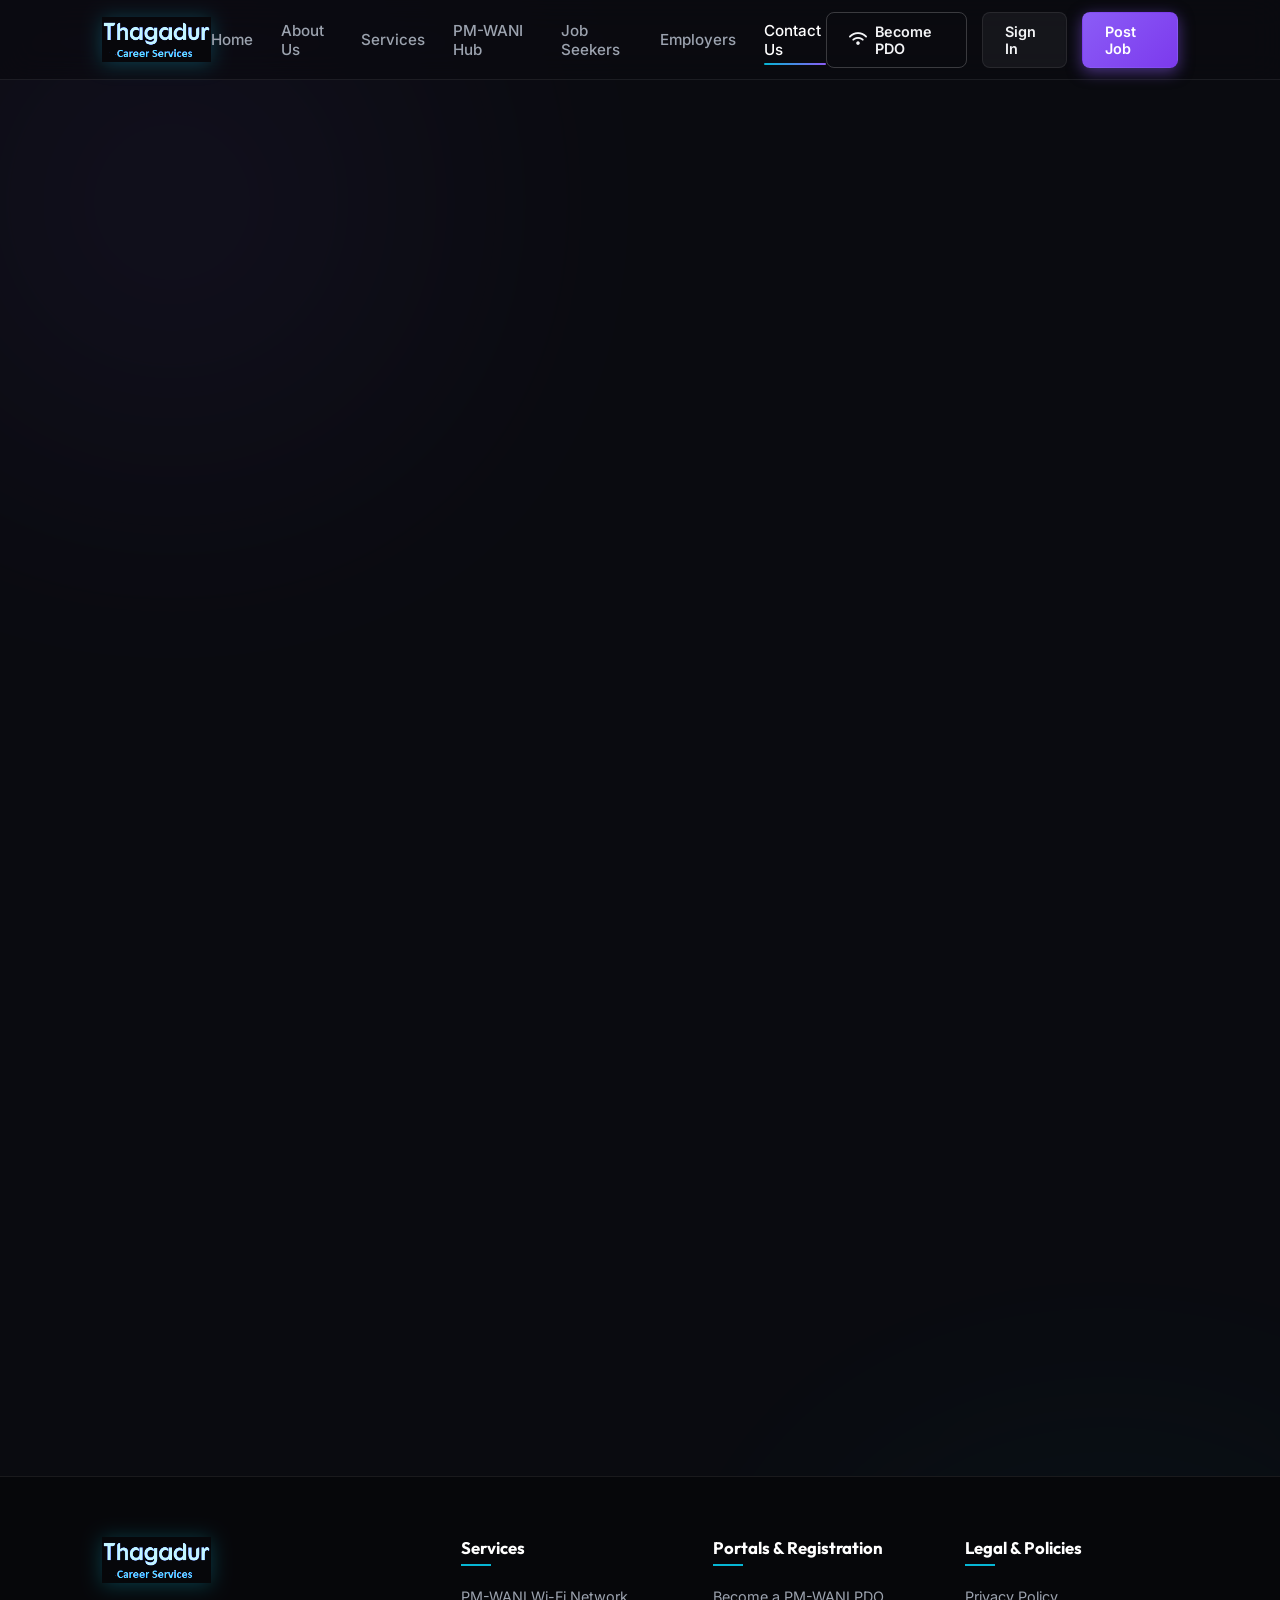
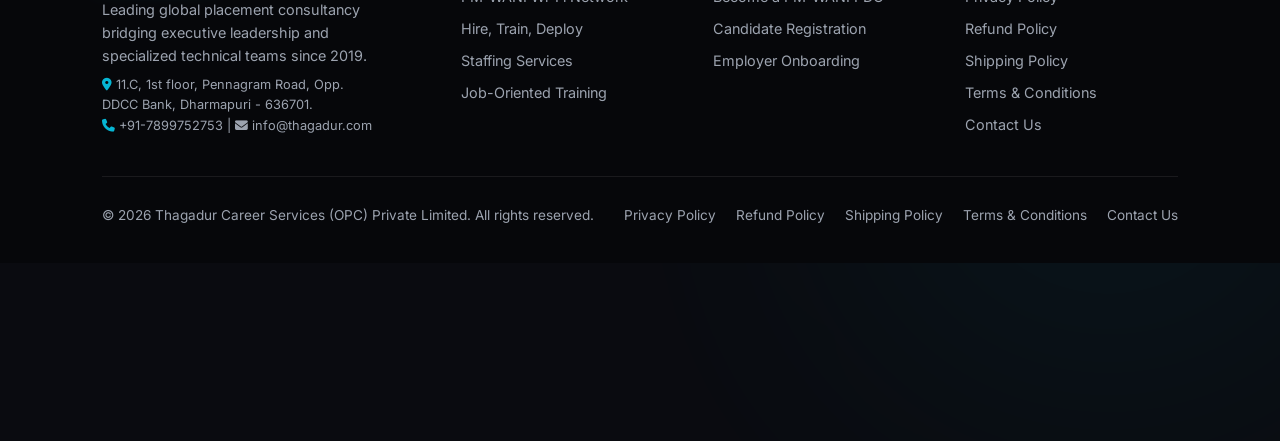
==== contact-us.html @ c438e914 "Add standalone subpages for Privacy Policy, Refund Policy, Shipping Policy, Terms & Conditions, and " ====
<!DOCTYPE html>
<html lang="en">
<head>
    <meta charset="UTF-8">
    <meta name="viewport" content="width=device-width, initial-scale=1.0">
    <meta name="description" content="Contact Us - Thagadur Career Services (OPC) Private Limited. Reach out for placement services, staffing solutions, and PM-WANI Wi-Fi partnerships in Dharmapuri.">
    <title>Contact Us | Thagadur Career Services</title>
    <!-- Stylesheets -->
    <link rel="stylesheet" href="style.css">
    <!-- FontAwesome -->
    <link rel="stylesheet" href="https://cdnjs.cloudflare.com/ajax/libs/font-awesome/6.4.0/css/all.min.css">
</head>
<body>

    <!-- Header / Navigation -->
    <header id="header">
        <a href="index.html#home" class="logo">
            <img src="logo.png" alt="Thagadur Career Services" class="logo-img">
        </a>
        <button class="menu-toggle" id="menu-toggle" aria-label="Toggle Navigation Menu">
            <span></span>
            <span></span>
            <span></span>
        </button>
        <nav>
            <ul class="nav-links" id="nav-links">
                <li><a href="index.html#home" class="nav-link">Home</a></li>
                <li><a href="index.html#about" class="nav-link">About Us</a></li>
                <li><a href="index.html#services" class="nav-link">Services</a></li>
                <li><a href="index.html#pmwani" class="nav-link">PM-WANI Hub</a></li>
                <li><a href="index.html#jobseeker" class="nav-link">Job Seekers</a></li>
                <li><a href="index.html#employer" class="nav-link">Employers</a></li>
                <li><a href="contact-us.html" class="nav-link active">Contact Us</a></li>
            </ul>
        </nav>
        <div class="cta-group">
            <a href="index.html#pmwani" class="btn btn-outline"><i class="fa-solid fa-wifi"></i> Become PDO</a>
            <a href="index.html#jobseeker" class="btn btn-secondary">Sign In</a>
            <a href="index.html#employer" class="btn btn-primary">Post Job</a>
        </div>
    </header>

    <main style="padding-top: 120px; padding-bottom: 80px;">
        <section style="display:flex; flex-direction:column; min-height:auto; padding: 0 8%;">
            <div style="text-align:center; margin-bottom:40px;">
                <span class="tag tag-highlight" style="margin-bottom:12px; display:inline-block;">Get In Touch</span>
                <h1 style="font-size: 2.8rem; margin-bottom: 10px;">Contact Us</h1>
                <p style="color:var(--secondary-color); font-weight:600;">Thagadur Career Services (OPC) Private Limited</p>
            </div>

            <div style="display: grid; grid-template-columns: repeat(auto-fit, minmax(300px, 1fr)); gap: 30px; max-width: 1100px; margin: 0 auto 50px auto; width: 100%;">
                
                <!-- Contact Card 1: Office Address -->
                <div class="glass-panel" style="text-align: center; padding: 35px 25px;">
                    <div style="width: 60px; height: 60px; border-radius: 50%; background: var(--gradient-primary); display: flex; align-items: center; justify-content: center; margin: 0 auto 20px auto; font-size: 1.5rem; color: #fff;">
                        <i class="fa-solid fa-location-dot"></i>
                    </div>
                    <h3 style="margin-bottom: 12px; font-size: 1.3rem;">Head Office</h3>
                    <p style="color: var(--text-muted); font-size: 0.95rem; line-height: 1.6;">
                        <strong>Thagadur Career Services (OPC) Pvt Ltd</strong><br>
                        11.C, 1st Floor, Pennagram Road,<br>
                        Opposite to DDCC Bank,<br>
                        Dharmapuri - 636701, Tamil Nadu.
                    </p>
                </div>

                <!-- Contact Card 2: Phone & Call -->
                <div class="glass-panel" style="text-align: center; padding: 35px 25px;">
                    <div style="width: 60px; height: 60px; border-radius: 50%; background: var(--gradient-primary); display: flex; align-items: center; justify-content: center; margin: 0 auto 20px auto; font-size: 1.5rem; color: #fff;">
                        <i class="fa-solid fa-phone-volume"></i>
                    </div>
                    <h3 style="margin-bottom: 12px; font-size: 1.3rem;">Call Us</h3>
                    <p style="color: var(--text-muted); font-size: 0.95rem; margin-bottom: 15px;">
                        Have questions about career counseling, staffing, or PM-WANI setup? Speak directly with our team.
                    </p>
                    <a href="tel:+917899752753" style="font-size: 1.2rem; font-weight: 700; color: var(--text-highlight); text-decoration: none;">
                        +91 78997 52753
                    </a>
                </div>

                <!-- Contact Card 3: Email Support -->
                <div class="glass-panel" style="text-align: center; padding: 35px 25px;">
                    <div style="width: 60px; height: 60px; border-radius: 50%; background: var(--gradient-primary); display: flex; align-items: center; justify-content: center; margin: 0 auto 20px auto; font-size: 1.5rem; color: #fff;">
                        <i class="fa-solid fa-envelope"></i>
                    </div>
                    <h3 style="margin-bottom: 12px; font-size: 1.3rem;">Email Us</h3>
                    <p style="color: var(--text-muted); font-size: 0.95rem; margin-bottom: 15px;">
                        Send us your resumes, business proposals, or service inquiries anytime.
                    </p>
                    <a href="mailto:info@thagadur.com" style="font-size: 1.1rem; font-weight: 700; color: var(--secondary-color); text-decoration: none;">
                        info@thagadur.com
                    </a>
                </div>

            </div>

            <!-- Inquiry Form & Map Panel -->
            <div class="glass-panel" style="max-width: 1100px; margin: 0 auto; width: 100%; padding: 40px;">
                <div style="display: grid; grid-template-columns: repeat(auto-fit, minmax(320px, 1fr)); gap: 40px;">
                    
                    <div>
                        <h2 style="font-size: 1.8rem; margin-bottom: 15px;">Send Us a Message</h2>
                        <p style="color: var(--text-muted); margin-bottom: 25px;">Fill out the form below and our recruitment and support team will respond within 24 hours.</p>
                        
                        <form id="contactForm" onsubmit="event.preventDefault(); alert('Thank you for contacting Thagadur Career Services! We will get back to you shortly.'); this.reset();">
                            <div style="margin-bottom: 20px;">
                                <label style="display: block; margin-bottom: 8px; font-weight: 600; font-size: 0.9rem; color: var(--text-primary);">Full Name *</label>
                                <input type="text" required placeholder="Enter your full name" style="width: 100%; padding: 12px 16px; border-radius: 8px; border: 1px solid var(--border-color); background: rgba(255,255,255,0.05); color: #fff; font-size: 0.95rem;">
                            </div>
                            <div style="margin-bottom: 20px;">
                                <label style="display: block; margin-bottom: 8px; font-weight: 600; font-size: 0.9rem; color: var(--text-primary);">Mobile Number / Email *</label>
                                <input type="text" required placeholder="Enter your mobile number or email" style="width: 100%; padding: 12px 16px; border-radius: 8px; border: 1px solid var(--border-color); background: rgba(255,255,255,0.05); color: #fff; font-size: 0.95rem;">
                            </div>
                            <div style="margin-bottom: 20px;">
                                <label style="display: block; margin-bottom: 8px; font-weight: 600; font-size: 0.9rem; color: var(--text-primary);">Inquiry Type</label>
                                <select style="width: 100%; padding: 12px 16px; border-radius: 8px; border: 1px solid var(--border-color); background: #121826; color: #fff; font-size: 0.95rem;">
                                    <option value="jobseeker">Job Seeker / Candidate Registration</option>
                                    <option value="employer">Employer / Corporate Staffing</option>
                                    <option value="pmwani">PM-WANI Wi-Fi / PDO Setup</option>
                                    <option value="other">General Query</option>
                                </select>
                            </div>
                            <div style="margin-bottom: 25px;">
                                <label style="display: block; margin-bottom: 8px; font-weight: 600; font-size: 0.9rem; color: var(--text-primary);">Your Message *</label>
                                <textarea required rows="4" placeholder="How can we assist you?" style="width: 100%; padding: 12px 16px; border-radius: 8px; border: 1px solid var(--border-color); background: rgba(255,255,255,0.05); color: #fff; font-size: 0.95rem; resize: vertical;"></textarea>
                            </div>
                            <button type="submit" class="btn btn-primary" style="width: 100%; justify-content: center; padding: 14px;"><i class="fa-solid fa-paper-plane"></i> Send Message</button>
                        </form>
                    </div>

                    <div style="display: flex; flex-direction: column; justify-content: space-between;">
                        <div>
                            <h2 style="font-size: 1.8rem; margin-bottom: 15px;">Connect With Us</h2>
                            <p style="color: var(--text-muted); margin-bottom: 25px;">Stay updated with our latest placement drives, job openings, and PM-WANI Wi-Fi hotspot rollouts across Tamil Nadu.</p>
                            
                            <div style="display: flex; gap: 15px; margin-bottom: 35px;">
                                <a href="#" style="width: 45px; height: 45px; border-radius: 50%; background: rgba(255,255,255,0.08); display: flex; align-items: center; justify-content: center; color: var(--secondary-color); font-size: 1.2rem; transition: background 0.3s;" title="Facebook"><i class="fa-brands fa-facebook-f"></i></a>
                                <a href="#" style="width: 45px; height: 45px; border-radius: 50%; background: rgba(255,255,255,0.08); display: flex; align-items: center; justify-content: center; color: var(--secondary-color); font-size: 1.2rem; transition: background 0.3s;" title="Twitter"><i class="fa-brands fa-twitter"></i></a>
                                <a href="#" style="width: 45px; height: 45px; border-radius: 50%; background: rgba(255,255,255,0.08); display: flex; align-items: center; justify-content: center; color: var(--secondary-color); font-size: 1.2rem; transition: background 0.3s;" title="LinkedIn"><i class="fa-brands fa-linkedin-in"></i></a>
                                <a href="#" style="width: 45px; height: 45px; border-radius: 50%; background: rgba(255,255,255,0.08); display: flex; align-items: center; justify-content: center; color: var(--secondary-color); font-size: 1.2rem; transition: background 0.3s;" title="WhatsApp"><i class="fa-brands fa-whatsapp"></i></a>
                                <a href="#" style="width: 45px; height: 45px; border-radius: 50%; background: rgba(255,255,255,0.08); display: flex; align-items: center; justify-content: center; color: var(--secondary-color); font-size: 1.2rem; transition: background 0.3s;" title="Telegram"><i class="fa-brands fa-telegram"></i></a>
                            </div>
                        </div>

                        <div style="border-radius: 12px; overflow: hidden; border: 1px solid var(--border-color); background: rgba(0,0,0,0.3); padding: 25px;">
                            <h4 style="color: var(--secondary-color); margin-bottom: 10px;"><i class="fa-solid fa-building"></i> Company Information</h4>
                            <p style="font-size: 0.85rem; color: var(--text-muted); line-height: 1.6; margin: 0;">
                                <strong>Legal Name:</strong> Thagadur Career Services (OPC) Private Limited<br>
                                <strong>Establishment Year:</strong> 2019<br>
                                <strong>Headquarters:</strong> Dharmapuri, Tamil Nadu, India<br>
                                <strong>Services:</strong> Executive Search, Staffing, PM-WANI Wi-Fi PDOA, Candidate Training
                            </p>
                        </div>
                    </div>

                </div>
            </div>
        </section>
    </main>

    <!-- FOOTER -->
    <footer>
        <div class="footer-top">
            <div class="footer-brand">
                <a href="index.html#home" class="logo">
                    <img src="logo.png" alt="Thagadur Career Services" class="logo-img">
                </a>
                <p>Leading global placement consultancy bridging executive leadership and specialized technical teams since 2019.</p>
                <p style="font-size:0.8rem; color:var(--text-muted); margin-top:8px;">
                    <i class="fa-solid fa-location-dot" style="color:var(--secondary-color);"></i> 11.C, 1st floor, Pennagram Road, Opp. DDCC Bank, Dharmapuri - 636701.<br>
                    <i class="fa-solid fa-phone" style="color:var(--secondary-color); margin-top:4px;"></i> +91-7899752753 | <i class="fa-solid fa-envelope"></i> info@thagadur.com
                </p>
            </div>
            <div class="footer-col">
                <h4>Services</h4>
                <ul class="footer-links">
                    <li><a href="index.html#pmwani">PM-WANI Wi-Fi Network</a></li>
                    <li><a href="index.html#services">Hire, Train, Deploy</a></li>
                    <li><a href="index.html#services">Staffing Services</a></li>
                    <li><a href="index.html#services">Job-Oriented Training</a></li>
                </ul>
            </div>
            <div class="footer-col">
                <h4>Portals & Registration</h4>
                <ul class="footer-links">
                    <li><a href="index.html#pmwani">Become a PM-WANI PDO</a></li>
                    <li><a href="index.html#jobseeker">Candidate Registration</a></li>
                    <li><a href="index.html#employer">Employer Onboarding</a></li>
                </ul>
            </div>
            <div class="footer-col">
                <h4>Legal & Policies</h4>
                <ul class="footer-links">
                    <li><a href="privacy-policy.html">Privacy Policy</a></li>
                    <li><a href="refund-policy.html">Refund Policy</a></li>
                    <li><a href="shipping-policy.html">Shipping Policy</a></li>
                    <li><a href="terms-conditions.html">Terms & Conditions</a></li>
                    <li><a href="contact-us.html">Contact Us</a></li>
                </ul>
            </div>
        </div>
        <div class="footer-bottom">
            <p>&copy; 2026 Thagadur Career Services (OPC) Private Limited. All rights reserved.</p>
            <div class="footer-bottom-links">
                <a href="privacy-policy.html">Privacy Policy</a>
                <a href="refund-policy.html">Refund Policy</a>
                <a href="shipping-policy.html">Shipping Policy</a>
                <a href="terms-conditions.html">Terms & Conditions</a>
                <a href="contact-us.html">Contact Us</a>
            </div>
        </div>
    </footer>

    <script src="app.js"></script>
</body>
</html>
---- style.css ----
@import url('https://fonts.googleapis.com/css2?family=Inter:wght@300;400;500;600;700&family=Outfit:wght@400;500;600;700;800&display=swap');

:root {
    --bg-dark: #0a0b10;
    --bg-card: rgba(20, 22, 37, 0.45);
    --border-color: rgba(255, 255, 255, 0.08);
    --border-glow: rgba(138, 43, 226, 0.2);
    
    --primary-color: #8b5cf6;
    --primary-glow: rgba(139, 92, 246, 0.5);
    --secondary-color: #06b6d4;
    --secondary-glow: rgba(6, 182, 212, 0.5);
    --accent-magenta: #ec4899;
    
    --text-primary: #f3f4f6;
    --text-muted: #9ca3af;
    --text-highlight: #ffffff;
    
    --nav-height: 80px;
    --border-radius-lg: 24px;
    --border-radius-md: 16px;
    --border-radius-sm: 8px;
    
    --transition-fast: 0.2s cubic-bezier(0.4, 0, 0.2, 1);
    --transition-smooth: 0.4s cubic-bezier(0.4, 0, 0.2, 1);
}

* {
    margin: 0;
    padding: 0;
    box-sizing: border-box;
    font-family: 'Inter', sans-serif;
    scrollbar-width: thin;
    scrollbar-color: var(--primary-color) var(--bg-dark);
}

body {
    background-color: var(--bg-dark);
    color: var(--text-primary);
    min-height: 100vh;
    overflow-x: hidden;
    position: relative;
}

/* Background Glowing Blobs */
body::before, body::after {
    content: '';
    position: absolute;
    width: 600px;
    height: 600px;
    border-radius: 50%;
    z-index: -10;
    filter: blur(140px);
    opacity: 0.15;
    pointer-events: none;
}

body::before {
    top: -10%;
    left: -10%;
    background: radial-gradient(circle, var(--primary-color) 0%, transparent 70%);
    animation: float-blob 25s infinite alternate ease-in-out;
}

body::after {
    bottom: -10%;
    right: -10%;
    background: radial-gradient(circle, var(--secondary-color) 0%, transparent 70%);
    animation: float-blob 20s infinite alternate-reverse ease-in-out;
}

@keyframes float-blob {
    0% { transform: translate(0, 0) scale(1); }
    50% { transform: translate(100px, 80px) scale(1.1); }
    100% { transform: translate(-50px, -50px) scale(0.9); }
}

/* Styling Scrollbar */
::-webkit-scrollbar {
    width: 8px;
}
::-webkit-scrollbar-track {
    background: var(--bg-dark);
}
::-webkit-scrollbar-thumb {
    background: rgba(139, 92, 246, 0.3);
    border-radius: 4px;
}
::-webkit-scrollbar-thumb:hover {
    background: var(--primary-color);
}

/* Navigation Header */
header {
    position: fixed;
    top: 0;
    left: 0;
    width: 100%;
    height: var(--nav-height);
    background: rgba(10, 11, 16, 0.7);
    backdrop-filter: blur(16px);
    -webkit-backdrop-filter: blur(16px);
    border-bottom: 1px solid var(--border-color);
    z-index: 1000;
    display: flex;
    justify-content: space-between;
    align-items: center;
    padding: 0 8%;
    transition: var(--transition-smooth);
}

header.scrolled {
    background: rgba(10, 11, 16, 0.9);
    height: 70px;
    border-bottom-color: rgba(139, 92, 246, 0.2);
    box-shadow: 0 10px 30px -15px rgba(0,0,0,0.5);
}

.logo {
    display: flex;
    align-items: center;
    text-decoration: none;
}

.logo-img {
    height: 46px;
    width: auto;
    object-fit: contain;
    transition: var(--transition-smooth);
    /* Invert colors to shift white background to black, then rotate hue to match cyan/purple theme */
    filter: invert(1) hue-rotate(195deg) brightness(1.3) contrast(1.1) drop-shadow(0 2px 10px rgba(6, 182, 212, 0.3));
    mix-blend-mode: screen;
}

header.scrolled .logo-img {
    height: 38px;
}

nav {
    display: flex;
    align-items: center;
    gap: 20px;
}

.nav-links {
    display: flex;
    list-style: none;
    gap: 28px;
    align-items: center;
}

.nav-links a {
    text-decoration: none;
    color: var(--text-muted);
    font-weight: 500;
    font-size: 0.95rem;
    transition: var(--transition-fast);
    position: relative;
    padding: 6px 0;
    display: inline-flex;
    align-items: center;
}

.nav-links a::after {
    content: '';
    position: absolute;
    bottom: 0;
    left: 0;
    width: 0;
    height: 2px;
    background: linear-gradient(90deg, var(--secondary-color), var(--primary-color));
    transition: var(--transition-fast);
    border-radius: 2px;
}

.nav-links a.active, .nav-links a:hover {
    color: var(--text-highlight);
}

.nav-links a.active::after {
    width: 100%;
}

/* Nav Dropdown Desktop Menu */
.nav-dropdown {
    position: relative;
}

.dropdown-icon {
    font-size: 0.7rem;
    margin-left: 5px;
    transition: var(--transition-fast);
}

.dropdown-menu {
    position: absolute;
    top: 100%;
    left: 0;
    min-width: 210px;
    background: rgba(14, 16, 26, 0.95);
    backdrop-filter: blur(16px);
    -webkit-backdrop-filter: blur(16px);
    border: 1px solid var(--border-color);
    border-radius: var(--border-radius-sm);
    padding: 10px 0;
    list-style: none;
    box-shadow: 0 15px 35px rgba(0,0,0,0.5);
    opacity: 0;
    visibility: hidden;
    transform: translateY(10px);
    transition: var(--transition-smooth);
    z-index: 1100;
}

.nav-dropdown:hover .dropdown-menu {
    opacity: 1;
    visibility: visible;
    transform: translateY(0);
}

.nav-dropdown:hover .dropdown-icon {
    transform: rotate(180deg);
}

.dropdown-menu li a {
    display: block;
    padding: 10px 20px;
    color: var(--text-muted);
    font-size: 0.85rem;
    font-weight: 500;
    text-decoration: none;
    transition: var(--transition-fast);
    white-space: nowrap;
}

.dropdown-menu li a::after {
    display: none;
}

.dropdown-menu li a:hover {
    color: var(--text-highlight);
    background: rgba(255, 255, 255, 0.05);
    padding-left: 24px;
}

.cta-group {
    display: flex;
    gap: 15px;
    align-items: center;
}

/* Glass Buttons */
.btn {
    padding: 10px 22px;
    border-radius: var(--border-radius-sm);
    font-weight: 600;
    font-size: 0.9rem;
    text-decoration: none;
    transition: var(--transition-smooth);
    cursor: pointer;
    display: inline-flex;
    align-items: center;
    gap: 8px;
    border: 1px solid transparent;
}

.btn-primary {
    background: linear-gradient(135deg, var(--primary-color), #7c3aed);
    color: #fff;
    box-shadow: 0 4px 15px var(--primary-glow);
}

.btn-primary:hover {
    transform: translateY(-2px);
    box-shadow: 0 6px 20px rgba(139, 92, 246, 0.7);
}

.btn-secondary {
    background: rgba(255, 255, 255, 0.05);
    color: var(--text-primary);
    border-color: var(--border-color);
}

.btn-secondary:hover {
    background: rgba(255, 255, 255, 0.1);
    border-color: var(--primary-color);
    color: var(--text-highlight);
    transform: translateY(-2px);
}

.btn-outline {
    background: transparent;
    color: var(--text-primary);
    border: 1px solid rgba(255, 255, 255, 0.2);
}

.btn-outline:hover {
    border-color: var(--secondary-color);
    box-shadow: 0 0 15px rgba(6, 182, 212, 0.3);
    color: var(--secondary-color);
}

/* Hamburger menu */
.menu-toggle {
    display: none;
    flex-direction: column;
    gap: 6px;
    cursor: pointer;
    background: none;
    border: none;
    z-index: 1200;
}

.menu-toggle span {
    display: block;
    width: 25px;
    height: 2px;
    background-color: var(--text-primary);
    border-radius: 2px;
    transition: var(--transition-fast);
}

.menu-toggle.open span:nth-child(1) {
    transform: rotate(45deg) translate(5px, 6px);
}

.menu-toggle.open span:nth-child(2) {
    opacity: 0;
}

.menu-toggle.open span:nth-child(3) {
    transform: rotate(-45deg) translate(5px, -6px);
}

/* Layout Main container */
main {
    margin-top: var(--nav-height);
    min-height: calc(100vh - var(--nav-height));
    position: relative;
}

/* Sections Transition */
section {
    padding: 80px 8% 100px;
    min-height: calc(100vh - var(--nav-height));
    display: none;
    flex-direction: column;
    justify-content: center;
    opacity: 0;
    transform: translateY(20px);
    transition: opacity 0.5s ease, transform 0.5s ease;
}

section.active {
    display: flex;
    opacity: 1;
    transform: translateY(0);
}

/* Typography styles */
h1, h2, h3, h4 {
    font-family: 'Outfit', sans-serif;
    color: var(--text-highlight);
    font-weight: 700;
}

.section-title {
    font-size: 2.5rem;
    margin-bottom: 15px;
    text-align: center;
    position: relative;
    background: linear-gradient(135deg, #fff 40%, var(--text-muted) 100%);
    -webkit-background-clip: text;
    -webkit-text-fill-color: transparent;
}

.section-subtitle {
    color: var(--text-muted);
    font-size: 1.1rem;
    text-align: center;
    max-width: 600px;
    margin: 0 auto 50px;
    line-height: 1.6;
}

/* Glassmorphism Containers */
.glass-panel {
    background: var(--bg-card);
    backdrop-filter: blur(12px);
    -webkit-backdrop-filter: blur(12px);
    border: 1px solid var(--border-color);
    border-radius: var(--border-radius-lg);
    padding: 40px;
    transition: var(--transition-smooth);
}

.glass-panel:hover {
    border-color: rgba(139, 92, 246, 0.25);
    box-shadow: 0 20px 40px -20px rgba(0, 0, 0, 0.7), 0 0 40px rgba(139, 92, 246, 0.05);
}

/* Hero Section */
.hero-content {
    display: grid;
    grid-template-columns: 1.2fr 0.8fr;
    gap: 50px;
    align-items: center;
}

.hero-left h1 {
    font-size: 3.8rem;
    line-height: 1.15;
    margin-bottom: 25px;
    letter-spacing: -0.02em;
}

.hero-left h1 span.gradient-text {
    background: linear-gradient(135deg, var(--secondary-color), var(--primary-color), var(--accent-magenta));
    -webkit-background-clip: text;
    -webkit-text-fill-color: transparent;
}

.hero-left p {
    color: var(--text-muted);
    font-size: 1.15rem;
    line-height: 1.7;
    margin-bottom: 35px;
    max-width: 540px;
}

.hero-btns {
    display: flex;
    gap: 20px;
    margin-bottom: 50px;
}

.hero-stats {
    display: flex;
    gap: 40px;
}

.stat-item {
    display: flex;
    flex-direction: column;
}

.stat-num {
    font-family: 'Outfit', sans-serif;
    font-size: 2.2rem;
    font-weight: 800;
    color: var(--text-highlight);
    background: linear-gradient(135deg, #fff 50%, var(--secondary-color));
    -webkit-background-clip: text;
    -webkit-text-fill-color: transparent;
}

.stat-label {
    color: var(--text-muted);
    font-size: 0.85rem;
    margin-top: 5px;
    font-weight: 500;
    text-transform: uppercase;
    letter-spacing: 1px;
}

/* Interactive Floating Cards inside Hero Right */
.hero-right {
    position: relative;
    height: 450px;
    display: flex;
    justify-content: center;
    align-items: center;
}

.glow-card {
    position: absolute;
    width: 280px;
    padding: 24px;
    border-radius: var(--border-radius-md);
    background: rgba(20, 22, 37, 0.6);
    backdrop-filter: blur(12px);
    -webkit-backdrop-filter: blur(12px);
    border: 1px solid var(--border-color);
    box-shadow: 0 30px 60px rgba(0, 0, 0, 0.4);
    animation: hover-float 6s infinite ease-in-out;
}

.glow-card-1 {
    top: 10%;
    left: 5%;
    border-left: 3px solid var(--primary-color);
}

.glow-card-2 {
    bottom: 10%;
    right: 5%;
    border-left: 3px solid var(--secondary-color);
    animation-delay: -3s;
}

@keyframes hover-float {
    0% { transform: translateY(0px) rotate(0deg); }
    50% { transform: translateY(-15px) rotate(1deg); }
    100% { transform: translateY(0px) rotate(0deg); }
}

.card-header {
    display: flex;
    align-items: center;
    gap: 12px;
    margin-bottom: 15px;
}

.card-icon {
    width: 40px;
    height: 40px;
    border-radius: 50%;
    background: rgba(139, 92, 246, 0.15);
    display: flex;
    align-items: center;
    justify-content: center;
    color: var(--primary-color);
}

.glow-card-2 .card-icon {
    background: rgba(6, 182, 212, 0.15);
    color: var(--secondary-color);
}

.card-title h4 {
    font-size: 0.95rem;
    margin-bottom: 2px;
}

.card-title p {
    font-size: 0.75rem;
    color: var(--text-muted);
}

.card-body {
    font-size: 0.85rem;
    line-height: 1.5;
    color: var(--text-muted);
}

.card-tags {
    display: flex;
    gap: 8px;
    margin-top: 12px;
    flex-wrap: wrap;
}

.tag {
    padding: 3px 8px;
    border-radius: 4px;
    font-size: 0.7rem;
    font-weight: 600;
    background: rgba(255, 255, 255, 0.05);
    color: var(--text-muted);
}

.tag-highlight {
    background: rgba(139, 92, 246, 0.1);
    color: var(--primary-color);
}

/* About Us Section */
.about-grid {
    display: grid;
    grid-template-columns: 1fr 1fr;
    gap: 60px;
    align-items: center;
}

.about-left-img {
    position: relative;
    border-radius: var(--border-radius-lg);
    overflow: hidden;
    height: 450px;
    box-shadow: 0 30px 60px -10px rgba(0, 0, 0, 0.6);
    border: 1px solid var(--border-color);
}

.about-left-img img {
    width: 100%;
    height: 100%;
    object-fit: cover;
    filter: brightness(0.7) contrast(1.1);
    transition: var(--transition-smooth);
}

.about-left-img:hover img {
    transform: scale(1.05);
    filter: brightness(0.9);
}

.img-overlay-card {
    position: absolute;
    bottom: 30px;
    right: -20px;
    background: rgba(10, 11, 16, 0.85);
    backdrop-filter: blur(16px);
    border: 1px solid var(--border-color);
    padding: 20px 30px;
    border-radius: var(--border-radius-md);
    border-left: 4px solid var(--secondary-color);
    box-shadow: 0 20px 40px rgba(0,0,0,0.5);
    max-width: 260px;
}

.about-right h3 {
    font-size: 2rem;
    margin-bottom: 20px;
    background: linear-gradient(135deg, #fff, var(--secondary-color));
    -webkit-background-clip: text;
    -webkit-text-fill-color: transparent;
}

.about-right p {
    color: var(--text-muted);
    font-size: 1rem;
    line-height: 1.7;
    margin-bottom: 25px;
}

.about-values {
    display: grid;
    grid-template-columns: 1fr 1fr;
    gap: 20px;
}

.value-item {
    display: flex;
    gap: 15px;
    align-items: flex-start;
}

.value-icon {
    width: 36px;
    height: 36px;
    border-radius: var(--border-radius-sm);
    background: rgba(6, 182, 212, 0.1);
    color: var(--secondary-color);
    display: flex;
    align-items: center;
    justify-content: center;
    flex-shrink: 0;
    font-size: 0.95rem;
}

.value-text h4 {
    font-size: 1rem;
    margin-bottom: 4px;
}

.value-text p {
    font-size: 0.85rem;
    color: var(--text-muted);
    margin-bottom: 0;
}

/* Services Section */
.services-grid {
    display: grid;
    grid-template-columns: repeat(auto-fit, minmax(320px, 1fr));
    gap: 30px;
}

.service-card {
    padding: 35px;
    position: relative;
    overflow: hidden;
    display: flex;
    flex-direction: column;
    align-items: flex-start;
}

.service-card::before {
    content: '';
    position: absolute;
    top: 0;
    left: 0;
    width: 100%;
    height: 4px;
    background: linear-gradient(90deg, transparent, var(--primary-color), transparent);
    transform: scaleX(0);
    transition: var(--transition-smooth);
}

.service-card:hover::before {
    transform: scaleX(1);
}

.service-icon {
    width: 60px;
    height: 60px;
    border-radius: var(--border-radius-md);
    background: rgba(139, 92, 246, 0.1);
    color: var(--primary-color);
    display: flex;
    align-items: center;
    justify-content: center;
    font-size: 1.5rem;
    margin-bottom: 25px;
    transition: var(--transition-smooth);
    border: 1px solid rgba(139, 92, 246, 0.15);
}

.service-card:hover .service-icon {
    background: var(--primary-color);
    color: #fff;
    box-shadow: 0 0 20px var(--primary-glow);
    transform: scale(1.05);
}

.service-card h3 {
    font-size: 1.35rem;
    margin-bottom: 15px;
}

.service-card p {
    color: var(--text-muted);
    font-size: 0.95rem;
    line-height: 1.6;
    margin-bottom: 20px;
}

.service-link {
    color: var(--secondary-color);
    text-decoration: none;
    font-size: 0.9rem;
    font-weight: 600;
    display: inline-flex;
    align-items: center;
    gap: 5px;
    transition: var(--transition-fast);
    margin-top: auto;
}

.service-link:hover {
    color: var(--text-highlight);
    gap: 8px;
}

/* Interactive Details Modal overlay */
.overlay-modal {
    position: fixed;
    top: 0;
    left: 0;
    width: 100%;
    height: 100%;
    background: rgba(10, 11, 16, 0.8);
    backdrop-filter: blur(12px);
    -webkit-backdrop-filter: blur(12px);
    z-index: 2000;
    display: flex;
    align-items: center;
    justify-content: center;
    opacity: 0;
    pointer-events: none;
    transition: var(--transition-smooth);
}

.overlay-modal.active {
    opacity: 1;
    pointer-events: all;
}

.modal-content {
    background: #11121d;
    border: 1px solid var(--border-color);
    border-radius: var(--border-radius-lg);
    width: 90%;
    max-width: 550px;
    padding: 40px;
    position: relative;
    transform: translateY(30px);
    transition: var(--transition-smooth);
}

.overlay-modal.active .modal-content {
    transform: translateY(0);
}

.modal-close {
    position: absolute;
    top: 25px;
    right: 25px;
    background: none;
    border: none;
    color: var(--text-muted);
    font-size: 1.3rem;
    cursor: pointer;
    transition: var(--transition-fast);
}

.modal-close:hover {
    color: var(--text-highlight);
    transform: rotate(90deg);
}

.modal-icon {
    font-size: 2.2rem;
    color: var(--secondary-color);
    margin-bottom: 20px;
}

.modal-content h3 {
    font-size: 1.6rem;
    margin-bottom: 15px;
}

.modal-content p {
    color: var(--text-muted);
    font-size: 0.95rem;
    line-height: 1.6;
    margin-bottom: 25px;
}

.modal-features {
    list-style: none;
    margin-bottom: 30px;
}

.modal-features li {
    display: flex;
    align-items: center;
    gap: 12px;
    font-size: 0.95rem;
    color: var(--text-primary);
    margin-bottom: 12px;
}

.modal-features li i {
    color: var(--secondary-color);
}

/* Multi-step Registration Wizard */
.wizard-container {
    max-width: 700px;
    margin: 0 auto;
}

.wizard-steps {
    display: flex;
    justify-content: space-between;
    align-items: center;
    margin-bottom: 40px;
    position: relative;
}

.wizard-steps::before {
    content: '';
    position: absolute;
    top: 21px;
    left: 0;
    width: 100%;
    height: 2px;
    background: var(--border-color);
    z-index: 1;
}

.wizard-step-progress {
    position: absolute;
    top: 21px;
    left: 0;
    width: 0%;
    height: 2px;
    background: linear-gradient(90deg, var(--secondary-color), var(--primary-color));
    z-index: 1;
    transition: var(--transition-smooth);
}

.step-indicator {
    width: 42px;
    height: 42px;
    border-radius: 50%;
    background: #11121d;
    border: 2px solid var(--border-color);
    display: flex;
    align-items: center;
    justify-content: center;
    font-weight: 700;
    color: var(--text-muted);
    z-index: 2;
    transition: var(--transition-smooth);
    position: relative;
}

.step-indicator.active {
    border-color: var(--secondary-color);
    color: var(--secondary-color);
    box-shadow: 0 0 15px rgba(6, 182, 212, 0.3);
}

.step-indicator.completed {
    border-color: var(--primary-color);
    background: var(--primary-color);
    color: #fff;
    box-shadow: 0 0 15px var(--primary-glow);
}

.step-indicator span.label {
    position: absolute;
    bottom: -28px;
    left: 50%;
    transform: translateX(-50%);
    white-space: nowrap;
    font-size: 0.75rem;
    font-weight: 600;
    color: var(--text-muted);
    letter-spacing: 0.5px;
    text-transform: uppercase;
}

.step-indicator.active span.label {
    color: var(--text-highlight);
}

/* Wizard Form Elements */
.wizard-form-panel {
    display: none;
}

.wizard-form-panel.active {
    display: block;
    animation: fadeIn 0.4s ease;
}

@keyframes fadeIn {
    from { opacity: 0; transform: translateY(10px); }
    to { opacity: 1; transform: translateY(0); }
}

.form-group-row {
    display: grid;
    grid-template-columns: 1fr 1fr;
    gap: 20px;
}

.form-group {
    margin-bottom: 22px;
    display: flex;
    flex-direction: column;
}

.form-group label {
    font-size: 0.85rem;
    font-weight: 600;
    color: var(--text-muted);
    margin-bottom: 8px;
    text-transform: uppercase;
    letter-spacing: 0.5px;
}

.form-group label span.required {
    color: var(--accent-magenta);
}

.form-control {
    background: rgba(10, 11, 16, 0.5);
    border: 1px solid var(--border-color);
    border-radius: var(--border-radius-sm);
    padding: 12px 16px;
    font-size: 0.95rem;
    color: var(--text-primary);
    outline: none;
    transition: var(--transition-fast);
}

.form-control:focus {
    border-color: var(--primary-color);
    box-shadow: 0 0 12px rgba(139, 92, 246, 0.15);
    background: rgba(10, 11, 16, 0.8);
}

textarea.form-control {
    resize: vertical;
    min-height: 100px;
}

.form-control::placeholder {
    color: rgba(255, 255, 255, 0.25);
}

/* Custom File Upload Styling */
.file-upload-wrapper {
    position: relative;
    width: 100%;
}

.file-upload-btn {
    display: flex;
    flex-direction: column;
    align-items: center;
    justify-content: center;
    padding: 30px;
    background: rgba(10, 11, 16, 0.4);
    border: 2px dashed var(--border-color);
    border-radius: var(--border-radius-md);
    cursor: pointer;
    transition: var(--transition-smooth);
    text-align: center;
}

.file-upload-btn:hover {
    border-color: var(--secondary-color);
    background: rgba(6, 182, 212, 0.05);
}

.file-upload-btn i {
    font-size: 2rem;
    color: var(--text-muted);
    margin-bottom: 12px;
    transition: var(--transition-fast);
}

.file-upload-btn:hover i {
    color: var(--secondary-color);
    transform: translateY(-2px);
}

.file-upload-wrapper input[type="file"] {
    position: absolute;
    top: 0;
    left: 0;
    width: 100%;
    height: 100%;
    opacity: 0;
    cursor: pointer;
}

.file-upload-name {
    margin-top: 8px;
    font-size: 0.85rem;
    color: var(--secondary-color);
    font-weight: 500;
}

/* Error/Validation States */
.form-group.has-error .form-control {
    border-color: var(--accent-magenta);
    box-shadow: 0 0 10px rgba(236, 72, 153, 0.15);
}

.error-msg {
    color: var(--accent-magenta);
    font-size: 0.8rem;
    margin-top: 6px;
    display: none;
}

.form-group.has-error .error-msg {
    display: block;
}

/* Navigation buttons in wizard */
.wizard-actions {
    display: flex;
    justify-content: space-between;
    margin-top: 30px;
    padding-top: 20px;
    border-top: 1px solid var(--border-color);
}

/* Contacts Section */
.contact-grid {
    display: grid;
    grid-template-columns: 0.9fr 1.1fr;
    gap: 50px;
}

.contact-info {
    display: flex;
    flex-direction: column;
    gap: 25px;
}

.contact-card {
    display: flex;
    gap: 20px;
    align-items: flex-start;
    padding: 24px;
}

.contact-card-icon {
    width: 48px;
    height: 48px;
    border-radius: var(--border-radius-sm);
    background: rgba(6, 182, 212, 0.1);
    color: var(--secondary-color);
    display: flex;
    align-items: center;
    justify-content: center;
    font-size: 1.25rem;
    flex-shrink: 0;
}

.contact-card-details h4 {
    font-size: 1.05rem;
    margin-bottom: 6px;
}

.contact-card-details p {
    color: var(--text-muted);
    font-size: 0.9rem;
    line-height: 1.5;
}

.social-links {
    display: flex;
    gap: 15px;
    margin-top: 15px;
}

.social-btn {
    width: 42px;
    height: 42px;
    border-radius: 50%;
    background: rgba(255, 255, 255, 0.05);
    border: 1px solid var(--border-color);
    display: flex;
    align-items: center;
    justify-content: center;
    color: var(--text-muted);
    font-size: 1.1rem;
    transition: var(--transition-smooth);
    text-decoration: none;
}

.social-btn:hover {
    background: var(--primary-color);
    color: #fff;
    border-color: var(--primary-color);
    box-shadow: 0 0 15px var(--primary-glow);
    transform: translateY(-2px);
}

/* Map placeholder inside Contact Info */
.map-placeholder {
    height: 200px;
    border-radius: var(--border-radius-md);
    background: linear-gradient(135deg, rgba(20, 22, 37, 0.8), rgba(10, 11, 16, 0.9));
    border: 1px solid var(--border-color);
    overflow: hidden;
    position: relative;
    display: flex;
    align-items: center;
    justify-content: center;
}

.map-grid {
    position: absolute;
    width: 100%;
    height: 100%;
    opacity: 0.15;
    background-image: 
        radial-gradient(var(--secondary-color) 1px, transparent 1px),
        linear-gradient(rgba(255,255,255,0.05) 1px, transparent 1px),
        linear-gradient(90deg, rgba(255,255,255,0.05) 1px, transparent 1px);
    background-size: 20px 20px, 40px 40px, 40px 40px;
}

.map-pin {
    position: relative;
    color: var(--accent-magenta);
    font-size: 2rem;
    z-index: 2;
    animation: pin-bounce 2s infinite ease-in-out;
}

@keyframes pin-bounce {
    0%, 100% { transform: translateY(0); }
    50% { transform: translateY(-8px); }
}

.map-pin::after {
    content: '';
    position: absolute;
    bottom: -2px;
    left: 50%;
    transform: translateX(-50%);
    width: 10px;
    height: 4px;
    border-radius: 50%;
    background: rgba(0,0,0,0.5);
    filter: blur(1px);
    z-index: -1;
}

/* Dynamic Interactive Dashboard Layout */
.dashboard-grid {
    display: grid;
    grid-template-columns: 240px 1fr;
    gap: 30px;
    min-height: calc(100vh - 220px);
}

.dashboard-sidebar {
    background: rgba(20, 22, 37, 0.4);
    border: 1px solid var(--border-color);
    border-radius: var(--border-radius-md);
    padding: 25px;
    display: flex;
    flex-direction: column;
    gap: 10px;
    align-self: start;
}

.sidebar-profile {
    display: flex;
    flex-direction: column;
    align-items: center;
    text-align: center;
    padding-bottom: 20px;
    border-bottom: 1px solid var(--border-color);
    margin-bottom: 15px;
}

.avatar-placeholder {
    width: 70px;
    height: 70px;
    border-radius: 50%;
    background: linear-gradient(135deg, var(--secondary-color), var(--primary-color));
    color: #fff;
    font-size: 1.8rem;
    font-weight: 700;
    display: flex;
    align-items: center;
    justify-content: center;
    margin-bottom: 12px;
    box-shadow: 0 0 15px rgba(6, 182, 212, 0.2);
}

.sidebar-profile h4 {
    font-size: 1rem;
    margin-bottom: 4px;
    white-space: nowrap;
    overflow: hidden;
    text-overflow: ellipsis;
    max-width: 180px;
}

.sidebar-profile p {
    font-size: 0.75rem;
    color: var(--text-muted);
}

.dashboard-menu-item {
    background: none;
    border: none;
    color: var(--text-muted);
    padding: 12px 16px;
    border-radius: var(--border-radius-sm);
    text-align: left;
    font-size: 0.9rem;
    font-weight: 500;
    cursor: pointer;
    transition: var(--transition-fast);
    display: flex;
    align-items: center;
    gap: 12px;
    width: 100%;
}

.dashboard-menu-item:hover, .dashboard-menu-item.active {
    background: rgba(255, 255, 255, 0.05);
    color: var(--text-highlight);
}

.dashboard-menu-item.active {
    border-left: 3px solid var(--secondary-color);
    background: rgba(6, 182, 212, 0.05);
}

.dashboard-content-panel {
    display: none;
}

.dashboard-content-panel.active {
    display: block;
    animation: fadeIn 0.4s ease;
}

.dashboard-header-bar {
    display: flex;
    justify-content: space-between;
    align-items: center;
    margin-bottom: 30px;
    padding-bottom: 15px;
    border-bottom: 1px solid var(--border-color);
}

.dashboard-header-bar h2 {
    font-size: 1.6rem;
}

.metrics-row {
    display: grid;
    grid-template-columns: repeat(auto-fit, minmax(200px, 1fr));
    gap: 20px;
    margin-bottom: 30px;
}

.metric-card {
    padding: 24px;
    background: rgba(20, 22, 37, 0.35);
}

.metric-header {
    display: flex;
    justify-content: space-between;
    color: var(--text-muted);
    font-size: 0.85rem;
    font-weight: 600;
    margin-bottom: 10px;
}

.metric-val {
    font-size: 1.8rem;
    font-weight: 700;
    color: var(--text-highlight);
}

/* Dashboard Job List or Candidate List */
.dashboard-list {
    display: flex;
    flex-direction: column;
    gap: 15px;
}

.list-item-card {
    display: flex;
    justify-content: space-between;
    align-items: center;
    padding: 20px 24px;
    background: rgba(20, 22, 37, 0.3);
    border: 1px solid var(--border-color);
    border-radius: var(--border-radius-md);
    transition: var(--transition-smooth);
}

.list-item-card:hover {
    border-color: rgba(6, 182, 212, 0.2);
    transform: translateY(-2px);
    background: rgba(20, 22, 37, 0.45);
}

.list-item-info {
    display: flex;
    gap: 15px;
    align-items: center;
}

.list-item-avatar {
    width: 44px;
    height: 44px;
    border-radius: 8px;
    background: rgba(255, 255, 255, 0.05);
    display: flex;
    align-items: center;
    justify-content: center;
    color: var(--secondary-color);
    font-size: 1.1rem;
}

.list-item-details h4 {
    font-size: 1rem;
    margin-bottom: 4px;
}

.list-item-details p {
    font-size: 0.8rem;
    color: var(--text-muted);
}

.list-item-status {
    padding: 4px 10px;
    border-radius: 12px;
    font-size: 0.75rem;
    font-weight: 600;
}

.status-pending { background: rgba(234, 179, 8, 0.15); color: #eab308; }
.status-approved { background: rgba(34, 197, 94, 0.15); color: #22c55e; }
.status-interview { background: rgba(6, 182, 212, 0.15); color: #06b6d4; }
.status-rejected { background: rgba(239, 68, 68, 0.15); color: #ef4444; }

/* Testimonials Carousel / Slider on Home page */
.testimonials-section {
    margin-top: 60px;
    position: relative;
    overflow: hidden;
}

.testimonials-slider {
    display: flex;
    transition: transform 0.5s cubic-bezier(0.4, 0, 0.2, 1);
}

.testimonial-slide {
    min-width: 100%;
    padding: 10px;
}

.testimonial-box {
    background: rgba(20, 22, 37, 0.3);
    border: 1px solid var(--border-color);
    border-radius: var(--border-radius-md);
    padding: 30px;
    position: relative;
}

.testimonial-rating {
    color: #eab308;
    margin-bottom: 15px;
    font-size: 0.85rem;
}

.testimonial-text {
    font-style: italic;
    color: var(--text-primary);
    line-height: 1.6;
    margin-bottom: 20px;
    font-size: 0.95rem;
}

.testimonial-author {
    display: flex;
    align-items: center;
    gap: 12px;
}

.author-img {
    width: 44px;
    height: 44px;
    border-radius: 50%;
    background: linear-gradient(135deg, var(--secondary-color), var(--primary-color));
    display: flex;
    align-items: center;
    justify-content: center;
    color: #fff;
    font-weight: 700;
}

.author-info h4 {
    font-size: 0.9rem;
    margin-bottom: 2px;
}

.author-info p {
    font-size: 0.75rem;
    color: var(--text-muted);
}

.slider-controls {
    display: flex;
    justify-content: center;
    gap: 10px;
    margin-top: 20px;
}

.slider-dot {
    width: 8px;
    height: 8px;
    border-radius: 50%;
    background: var(--border-color);
    cursor: pointer;
    transition: var(--transition-fast);
}

.slider-dot.active {
    background: var(--secondary-color);
    width: 24px;
    border-radius: 4px;
}

/* Footer Section */
footer {
    border-top: 1px solid var(--border-color);
    background: #06070a;
    padding: 60px 8% 40px;
}

.footer-top {
    display: grid;
    grid-template-columns: 1.5fr 1fr 1fr 1fr;
    gap: 40px;
    margin-bottom: 40px;
}

.footer-brand p {
    color: var(--text-muted);
    font-size: 0.9rem;
    line-height: 1.6;
    margin-top: 15px;
    max-width: 280px;
}

.footer-col h4 {
    font-size: 1.05rem;
    margin-bottom: 20px;
    position: relative;
    padding-bottom: 8px;
}

.footer-col h4::after {
    content: '';
    position: absolute;
    bottom: 0;
    left: 0;
    width: 30px;
    height: 2px;
    background: var(--secondary-color);
}

.footer-links {
    list-style: none;
    display: flex;
    flex-direction: column;
    gap: 12px;
}

.footer-links a {
    text-decoration: none;
    color: var(--text-muted);
    font-size: 0.9rem;
    transition: var(--transition-fast);
}

.footer-links a:hover {
    color: var(--text-highlight);
    transform: translateX(3px);
    display: inline-block;
}

.footer-bottom {
    display: flex;
    justify-content: space-between;
    align-items: center;
    border-top: 1px solid var(--border-color);
    padding-top: 30px;
    color: var(--text-muted);
    font-size: 0.85rem;
}

.footer-bottom-links {
    display: flex;
    gap: 20px;
}

.footer-bottom-links a {
    text-decoration: none;
    color: var(--text-muted);
    transition: var(--transition-fast);
}

.footer-bottom-links a:hover {
    color: var(--text-highlight);
}

/* Success notification message popup */
.toast-notification {
    position: fixed;
    bottom: 30px;
    right: 30px;
    background: #11121d;
    border: 1px solid var(--border-color);
    border-left: 4px solid var(--secondary-color);
    padding: 16px 24px;
    border-radius: var(--border-radius-sm);
    box-shadow: 0 10px 30px rgba(0, 0, 0, 0.5);
    z-index: 5000;
    display: flex;
    align-items: center;
    gap: 12px;
    transform: translateY(100px);
    opacity: 0;
    transition: var(--transition-smooth);
    pointer-events: none;
}

.toast-notification.active {
    transform: translateY(0);
    opacity: 1;
    pointer-events: all;
}

.toast-notification.success {
    border-left-color: #22c55e;
}

.toast-notification.success i {
    color: #22c55e;
}

/* Mobile Responsiveness styling */
@media (max-width: 1024px) {
    header {
        padding: 0 5%;
    }
    section {
        padding: 60px 5% 80px;
    }
    .hero-content {
        grid-template-columns: 1fr;
        gap: 40px;
        text-align: center;
    }
    .hero-left h1 {
        font-size: 3rem;
    }
    .hero-left p {
        margin-left: auto;
        margin-right: auto;
    }
    .hero-btns {
        justify-content: center;
    }
    .hero-stats {
        justify-content: center;
    }
    .hero-right {
        height: 350px;
    }
    .glow-card {
        width: 250px;
    }
    .about-grid {
        grid-template-columns: 1fr;
        gap: 40px;
    }
    .about-left-img {
        height: 350px;
    }
    .contact-grid {
        grid-template-columns: 1fr;
        gap: 40px;
    }
}

@media (max-width: 768px) {
    .menu-toggle {
        display: flex;
    }
    
    .nav-links {
        position: fixed;
        top: var(--nav-height);
        left: -100%;
        width: 100%;
        height: calc(100vh - var(--nav-height));
        background: rgba(10, 11, 16, 0.95);
        backdrop-filter: blur(20px);
        -webkit-backdrop-filter: blur(20px);
        flex-direction: column;
        align-items: center;
        padding-top: 50px;
        gap: 35px;
        transition: var(--transition-smooth);
        border-bottom: 1px solid var(--border-color);
    }
    
    .nav-links.active {
        left: 0;
    }
    
    .cta-group {
        display: none;
    }
    
    .nav-links a {
        font-size: 1.2rem;
    }
    
    .form-group-row {
        grid-template-columns: 1fr;
        gap: 0;
    }

    .about-values {
        grid-template-columns: 1fr;
    }
    
    .dashboard-grid {
        grid-template-columns: 1fr;
    }
    
    .footer-top {
        grid-template-columns: 1fr 1fr;
    }
    
    .footer-bottom {
        flex-direction: column;
        gap: 15px;
        text-align: center;
    }
}

@media (max-width: 480px) {
    .hero-left h1 {
        font-size: 2.2rem;
    }
    .hero-btns {
        flex-direction: column;
        gap: 12px;
    }
    .footer-top {
        grid-template-columns: 1fr;
    }
    .toast-notification {
        left: 15px;
        right: 15px;
        bottom: 15px;
        max-width: none;
        width: auto;
    }
}

/* Founder Profile Card Alignment Utilities */
.founder-card-wrapper {
    display: flex;
    gap: 30px;
    align-items: flex-start;
    flex-wrap: wrap;
}

.founder-subgrid {
    display: grid;
    grid-template-columns: 1fr 1fr;
    gap: 15px;
    font-size: 0.9rem;
}

@media (max-width: 768px) {
    .founder-card-wrapper {
        flex-direction: column;
        align-items: center;
        text-align: center;
    }
    .founder-subgrid {
        grid-template-columns: 1fr;
    }
}
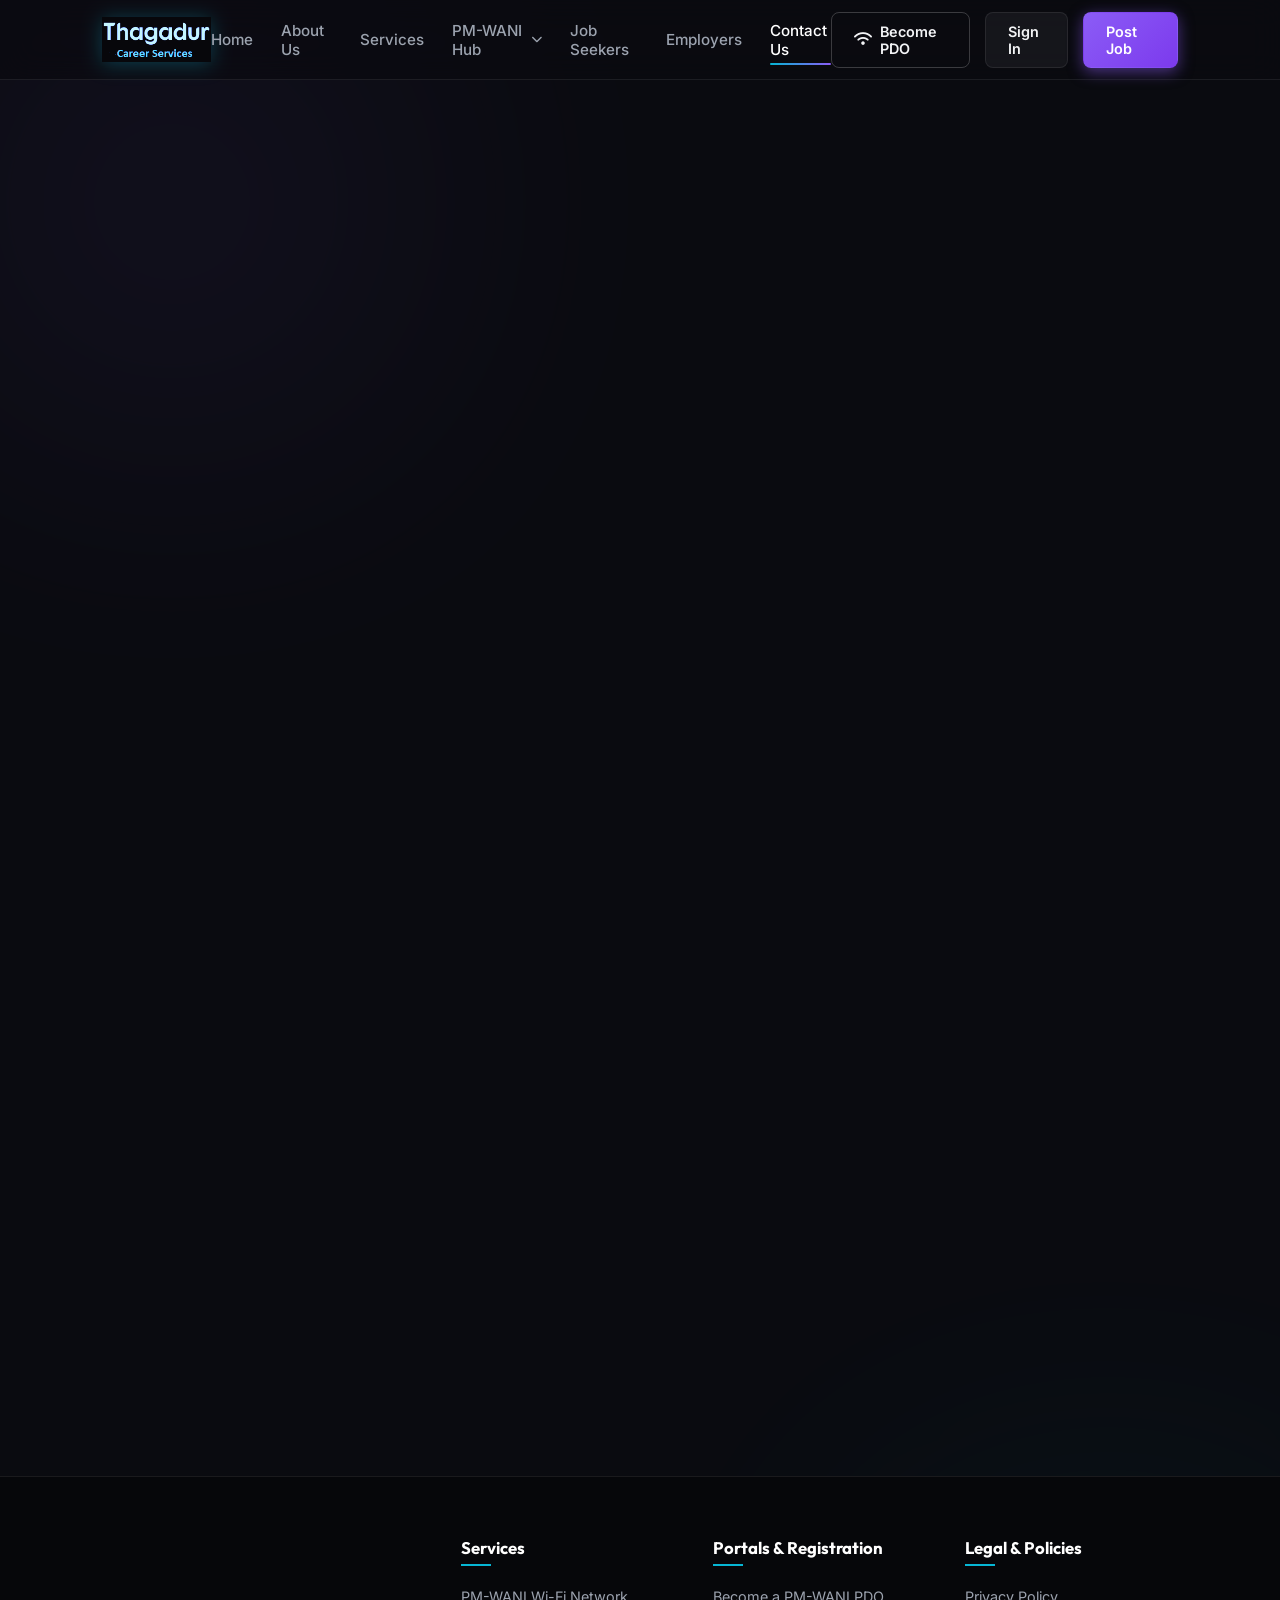
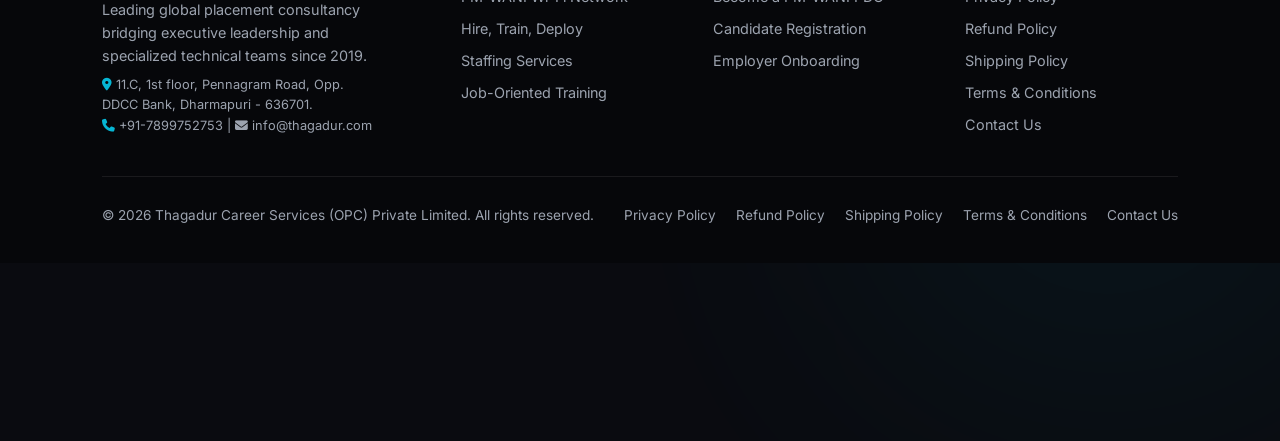
==== commit 12069f5b: "Move Become a PDO Partner under PM-WANI Hub dropdown menu" ====
--- a/contact-us.html
+++ b/contact-us.html
@@ -27,7 +27,13 @@
                 <li><a href="index.html#home" class="nav-link">Home</a></li>
                 <li><a href="index.html#about" class="nav-link">About Us</a></li>
                 <li><a href="index.html#services" class="nav-link">Services</a></li>
-                <li><a href="index.html#pmwani" class="nav-link">PM-WANI Hub</a></li>
+                <li class="nav-dropdown">
+                    <a href="index.html#pmwani" class="nav-link">PM-WANI Hub <i class="fa-solid fa-chevron-down dropdown-icon"></i></a>
+                    <ul class="dropdown-menu">
+                        <li><a href="index.html#pmwani">PM-WANI Wi-Fi Overview</a></li>
+                        <li><a href="index.html#pmwani">Become a PDO Partner</a></li>
+                    </ul>
+                </li>
                 <li><a href="index.html#jobseeker" class="nav-link">Job Seekers</a></li>
                 <li><a href="index.html#employer" class="nav-link">Employers</a></li>
                 <li><a href="contact-us.html" class="nav-link active">Contact Us</a></li>
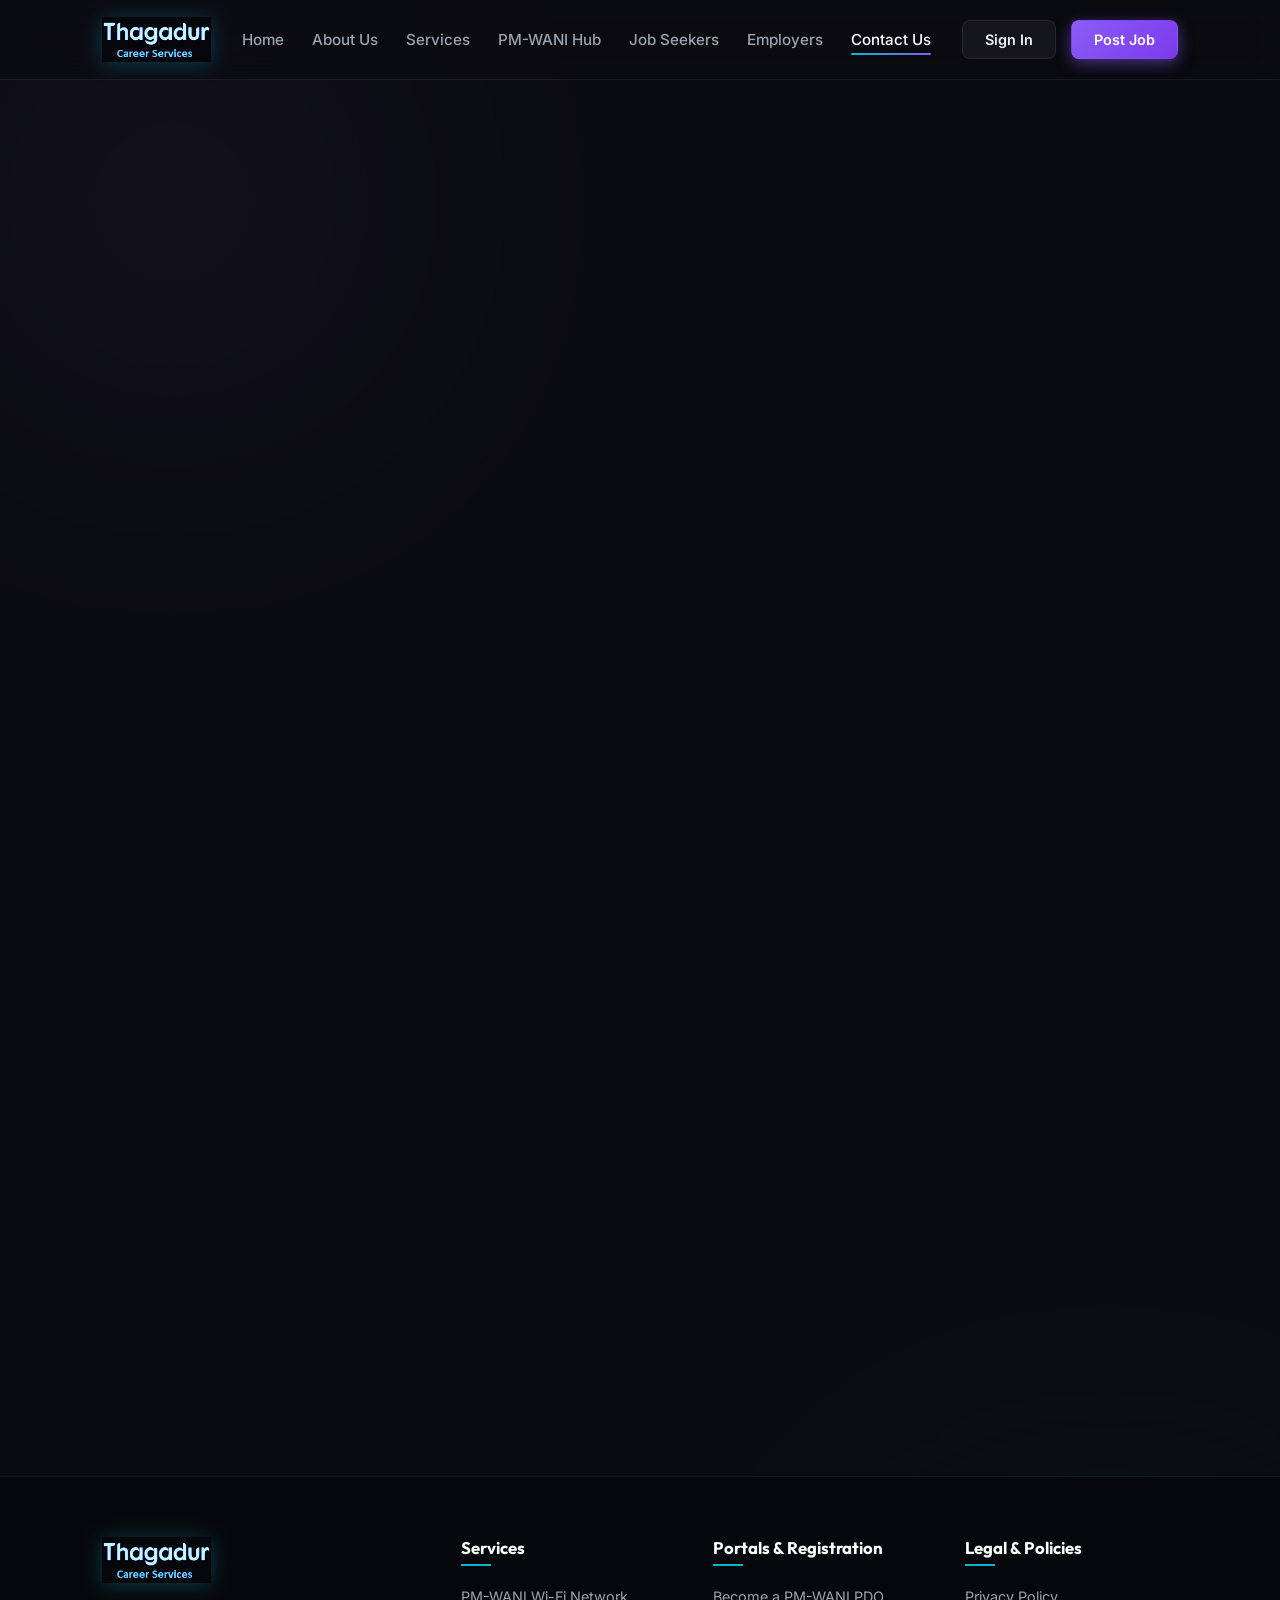
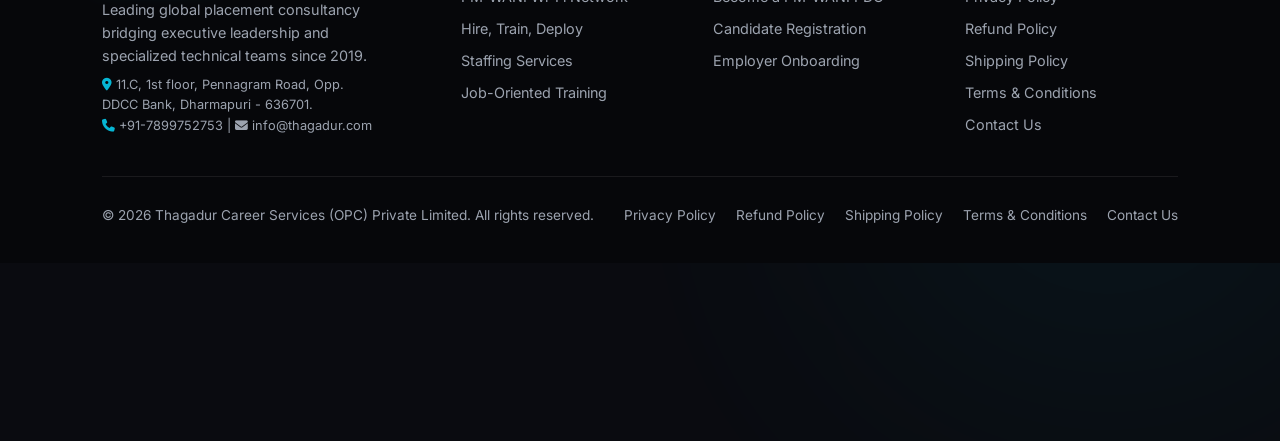
==== commit 41e18125: "Remove Become PDO link/button from navigation header" ====
--- a/contact-us.html
+++ b/contact-us.html
@@ -27,20 +27,13 @@
                 <li><a href="index.html#home" class="nav-link">Home</a></li>
                 <li><a href="index.html#about" class="nav-link">About Us</a></li>
                 <li><a href="index.html#services" class="nav-link">Services</a></li>
-                <li class="nav-dropdown">
-                    <a href="index.html#pmwani" class="nav-link">PM-WANI Hub <i class="fa-solid fa-chevron-down dropdown-icon"></i></a>
-                    <ul class="dropdown-menu">
-                        <li><a href="index.html#pmwani">PM-WANI Wi-Fi Overview</a></li>
-                        <li><a href="index.html#pmwani">Become a PDO Partner</a></li>
-                    </ul>
-                </li>
+                <li><a href="index.html#pmwani" class="nav-link">PM-WANI Hub</a></li>
                 <li><a href="index.html#jobseeker" class="nav-link">Job Seekers</a></li>
                 <li><a href="index.html#employer" class="nav-link">Employers</a></li>
                 <li><a href="contact-us.html" class="nav-link active">Contact Us</a></li>
             </ul>
         </nav>
         <div class="cta-group">
-            <a href="index.html#pmwani" class="btn btn-outline"><i class="fa-solid fa-wifi"></i> Become PDO</a>
             <a href="index.html#jobseeker" class="btn btn-secondary">Sign In</a>
             <a href="index.html#employer" class="btn btn-primary">Post Job</a>
         </div>
